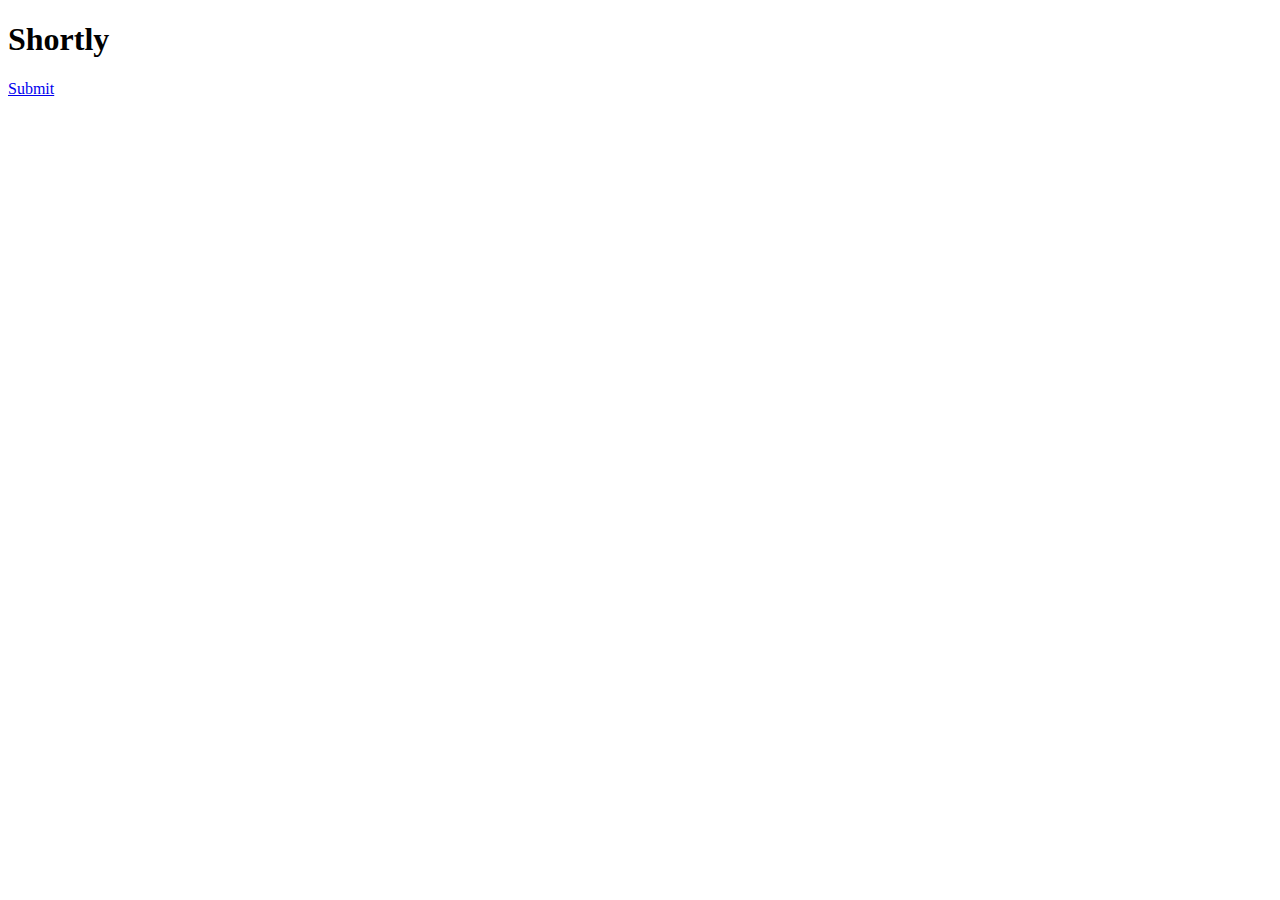
==== client/index.html @ adda5b3d "Pass all test" ====
<!DOCTYPE html>
<html ng-app='shortly'>
  <head>
    <meta charset="utf-8" />
    <title>Shortly</title>
    <link rel="stylesheet" type="text/css" href="styles/style.css" />
  </head>
  <body>
    <h1>Shortly</h1>

    <!-- the ng-view directive is where our templates will be loaded into when naviagted to -->
    <div ng-view></div>

    <a href="#/shorten">Submit

    <script src="lib/angular/angular.js"></script>
    <script src="lib/angular-route/angular-route.js"></script>

    <script src="app/auth/auth.js"></script>
    <script src="app/links/links.js"></script>
    <script src="app/shorten/shorten.js"></script>
    <script src="app/services/services.js"></script>
    <script src="app/app.js"></script>
  </body>
</html>
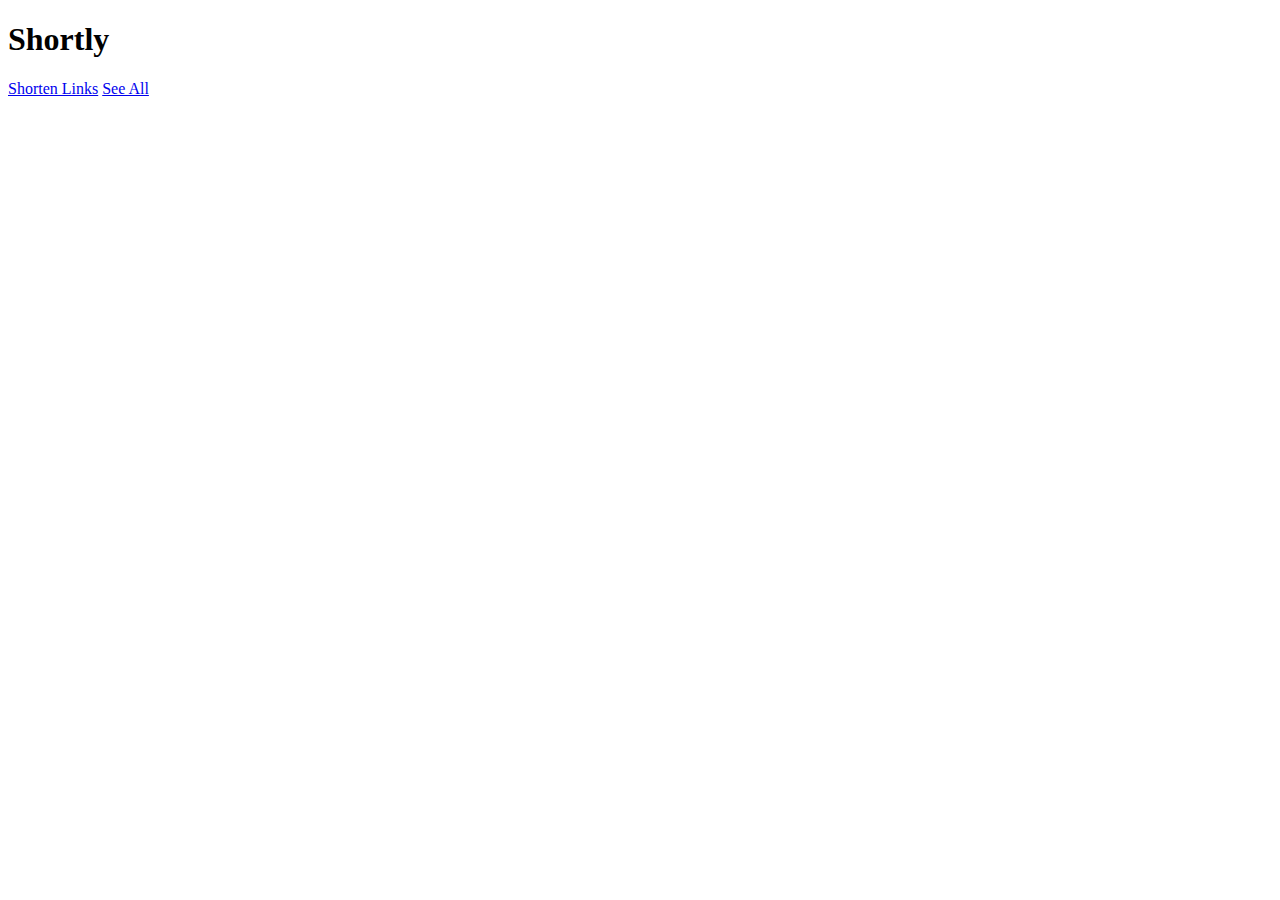
==== commit 79c2f9ad: "Implement working shortened links" ====
--- a/client/index.html
+++ b/client/index.html
@@ -11,7 +11,9 @@
     <!-- the ng-view directive is where our templates will be loaded into when naviagted to -->
     <div ng-view></div>
 
-    <a href="#/shorten">Submit
+    <a href="#/shorten">Shorten Links<a>
+    <a href="#/links">See All<a>
+
 
     <script src="lib/angular/angular.js"></script>
     <script src="lib/angular-route/angular-route.js"></script>
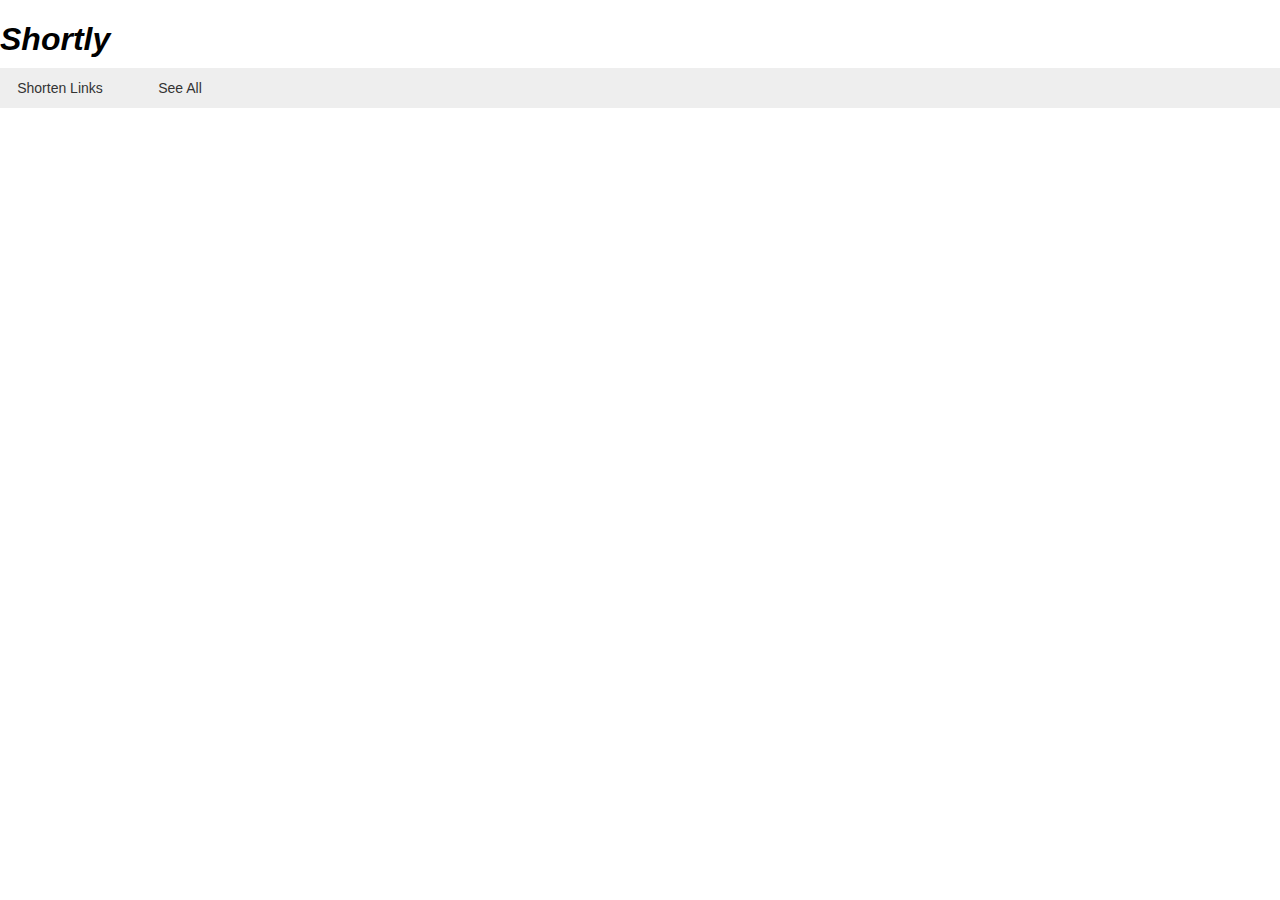
==== commit b45acb7d: "Add default stying" ====
--- a/client/index.html
+++ b/client/index.html
@@ -7,12 +7,17 @@
   </head>
   <body>
     <h1>Shortly</h1>
+    <div class="navigation">
+      <ul>
+        <li><a href="#/shorten">Shorten Links</a></li>
+        <li><a href="#/links">See All</a></li>
+      </ul>
+    </div>
 
     <!-- the ng-view directive is where our templates will be loaded into when naviagted to -->
     <div ng-view></div>
 
-    <a href="#/shorten">Shorten Links<a>
-    <a href="#/links">See All<a>
+    
 
 
     <script src="lib/angular/angular.js"></script>
--- a/client/styles/style.css
+++ b/client/styles/style.css
@@ -0,0 +1,150 @@
+body {
+  margin: 0;
+  margin-top: 10px;
+  font-family: arial, sans-serif;
+}
+
+a {
+  color: #333;
+  font-size: 14px;
+  text-decoration: none;
+}
+
+h1 {
+  font-style: italic;
+  margin-bottom: 10px;
+}
+
+.navigation {
+  width: 100%;
+  height: 40px;
+  background-color: #eee;
+}
+
+.navigation ul {
+  margin: 0;
+  padding: 0;
+  list-style: none;
+}
+
+.navigation li {
+  float: left;
+}
+
+.navigation li a {
+  width: 100px;
+  height: 20px;
+  line-height: 20px;
+  padding: 10px;
+  display: block;
+  text-align: center;
+}
+
+.navigation li a:hover {
+  background-color: #ddd;
+}
+
+.navigation li a.selected {
+  background-color: #ccc;
+}
+
+#container {
+  clear: both;
+  margin-top: 10px;
+}
+
+.link {
+  clear: both;
+  margin-bottom: 5px;
+  padding: 5px;
+  min-height: 50px;
+}
+
+.link:hover {
+  background-color: #efe;
+}
+
+.link img {
+  float: left;
+  margin: 0 5px;
+}
+
+.link .visits {
+  float: right;
+  margin-right: 10px;
+  margin-left: 20px;
+  display: inline;
+}
+
+.link .visits .count {
+  font-size: 46px;
+  font-weight: 600;
+  display: inline;
+}
+
+.link .title {
+  font-weight: 600;
+}
+
+.link .original {
+  color: #aaa;
+  font-size: 12px;
+}s
+
+.link .info {
+  margin-left: 55px;
+}
+
+form {
+  margin: 10px;
+}
+
+input {
+  width: 360px;
+  display: block;
+  font-size: 13px;
+  padding: 5px;
+  margin-bottom: 5px;
+}
+
+input[type=url] {
+  display: inline
+}
+
+input[type=url]:focus {
+  outline: none;
+}
+
+
+.error {
+  border: red solid 4px;
+  padding: 10px;
+  margin: 0 10px;
+}
+
+.clean {
+  border: #efe solid 2px;
+  padding: 10px;
+  margin: 0 10px;
+}
+
+.creator {
+  height: 50px;
+}
+
+.creator form {
+  float: left;
+  height: 80px;
+}
+
+.creator img.spinner {
+  height: 46px;
+  margin-bottom: 5px;
+  padding: 10px;
+  display: none;
+}
+
+.creator .message {
+  clear: both;
+}
+
